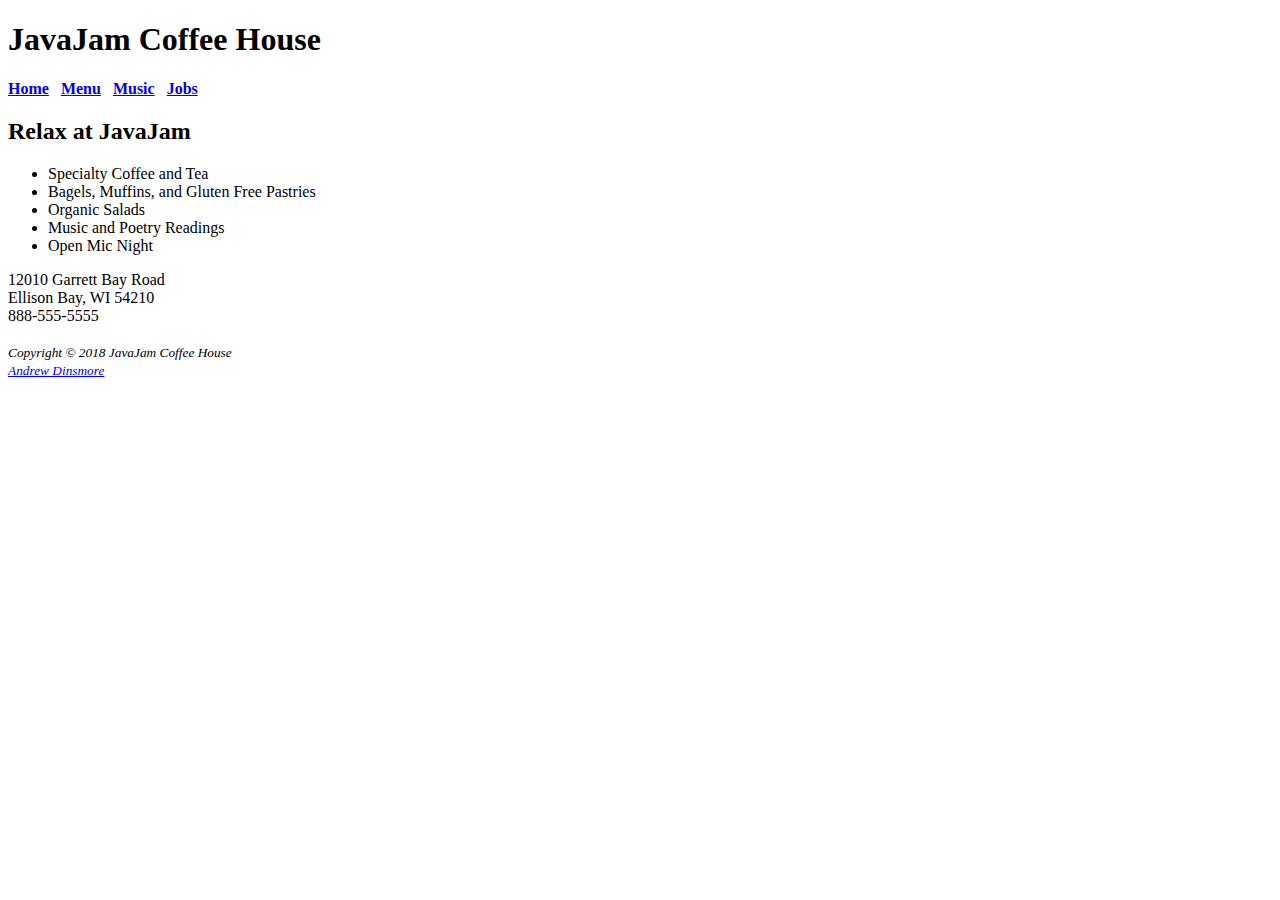
==== index.html @ 0913e06a "first commit" ====
<!DOCTYPE html>
<html lang="en">

<head>
    <meta charset="UTF-8">
    <meta http-equiv="X-UA-Compatible" content="IE=edge">
    <meta name="viewport" content="width=device-width, initial-scale=1.0">
    <title>Java Jam Coffee House</title>
</head>

<body>
    <header>
        <h1>JavaJam Coffee House</h1>
    </header>
    <nav><b><a href="index.html">Home</a> &nbsp; <a href="menu.html">Menu</a> &nbsp;
            <a href="music.html">Music</a> &nbsp; <a href="jobs.html">Jobs</a></b></nav>
    <main>
        <h2>Relax at JavaJam</h2>
        <ul>
            <li>Specialty Coffee and Tea</li>
            <li>Bagels, Muffins, and Gluten Free Pastries</li>
            <li>Organic Salads</li>
            <li>Music and Poetry Readings</li>
            <li>Open Mic Night</li>
        </ul>
        <div>
            12010 Garrett Bay Road<br>
            Ellison Bay, WI 54210<br>
            888-555-5555
        </div>
        <br>
    </main>
    <footer>
        <small><i>Copyright &copy; 2018 JavaJam Coffee House<br>
                <a href="mailto:adinsmore6132@conestogac.on.ca">Andrew Dinsmore</a>
            </i></small>
    </footer>
</body>

</html>
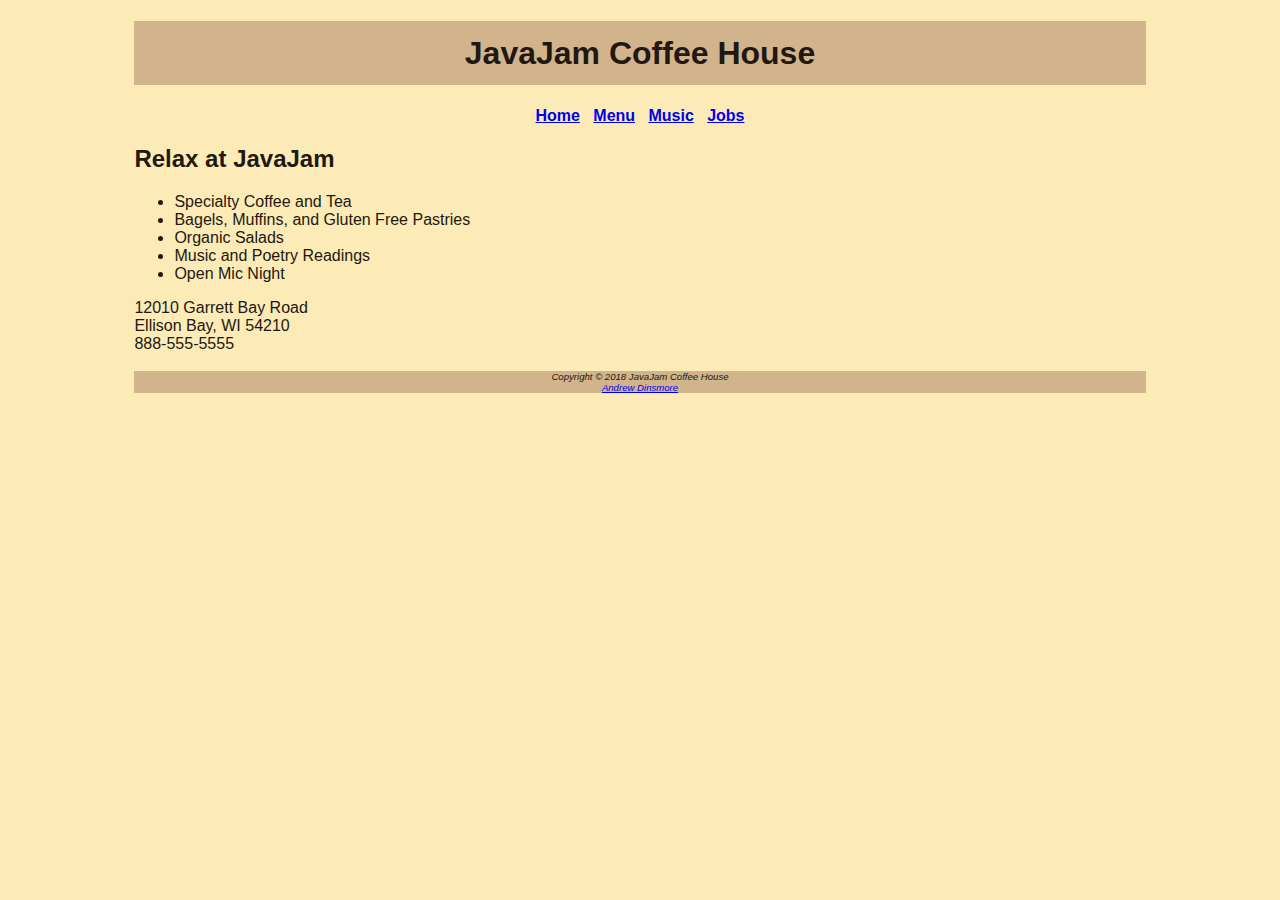
==== commit cd42cf05: "assignment3update" ====
--- a/index.html
+++ b/index.html
@@ -5,36 +5,40 @@
     <meta charset="UTF-8">
     <meta http-equiv="X-UA-Compatible" content="IE=edge">
     <meta name="viewport" content="width=device-width, initial-scale=1.0">
+    <link rel="stylesheet" href="javajam.css">
     <title>Java Jam Coffee House</title>
 </head>
 
 <body>
-    <header>
-        <h1>JavaJam Coffee House</h1>
-    </header>
-    <nav><b><a href="index.html">Home</a> &nbsp; <a href="menu.html">Menu</a> &nbsp;
-            <a href="music.html">Music</a> &nbsp; <a href="jobs.html">Jobs</a></b></nav>
-    <main>
-        <h2>Relax at JavaJam</h2>
-        <ul>
-            <li>Specialty Coffee and Tea</li>
-            <li>Bagels, Muffins, and Gluten Free Pastries</li>
-            <li>Organic Salads</li>
-            <li>Music and Poetry Readings</li>
-            <li>Open Mic Night</li>
-        </ul>
-        <div>
-            12010 Garrett Bay Road<br>
-            Ellison Bay, WI 54210<br>
-            888-555-5555
-        </div>
-        <br>
-    </main>
-    <footer>
-        <small><i>Copyright &copy; 2018 JavaJam Coffee House<br>
-                <a href="mailto:adinsmore6132@conestogac.on.ca">Andrew Dinsmore</a>
-            </i></small>
-    </footer>
+    <div id="wrapper">
+        <header>
+            <h1>JavaJam Coffee House</h1>
+        </header>
+        <nav><a href="index.html">Home</a> &nbsp; <a href="menu.html">Menu</a> &nbsp;
+            <a href="music.html">Music</a> &nbsp; <a href="jobs.html">Jobs</a>
+        </nav>
+        <main>
+            <h2>Relax at JavaJam</h2>
+            <ul>
+                <li>Specialty Coffee and Tea</li>
+                <li>Bagels, Muffins, and Gluten Free Pastries</li>
+                <li>Organic Salads</li>
+                <li>Music and Poetry Readings</li>
+                <li>Open Mic Night</li>
+            </ul>
+            <div>
+                12010 Garrett Bay Road<br>
+                Ellison Bay, WI 54210<br>
+                888-555-5555
+            </div>
+            <br>
+        </main>
+        <footer>
+            Copyright &copy; 2018 JavaJam Coffee House<br>
+            <a href="mailto:adinsmore6132@conestogac.on.ca">Andrew Dinsmore</a>
+
+        </footer>
+    </div>
 </body>
 
 </html>--- a/javajam.css
+++ b/javajam.css
@@ -0,0 +1,33 @@
+body {
+    background-color: #fcebb6;
+    color:#221811;
+    font-family: verdana, arial, sans-serif;
+}
+
+header {
+    background-color: #d2b48c;
+    text-align:center;
+}
+
+h1 {
+    line-height: 200%;
+}
+
+nav {
+    text-align:center;
+    font-weight:bold;
+}
+
+footer {
+    background-color: #d2b48c;
+    font-size: .6em;
+    font-style:italic;
+    text-align:center;
+}
+
+#wrapper {
+    width:80%;
+    margin-right: auto;
+    margin-left: auto;
+    
+}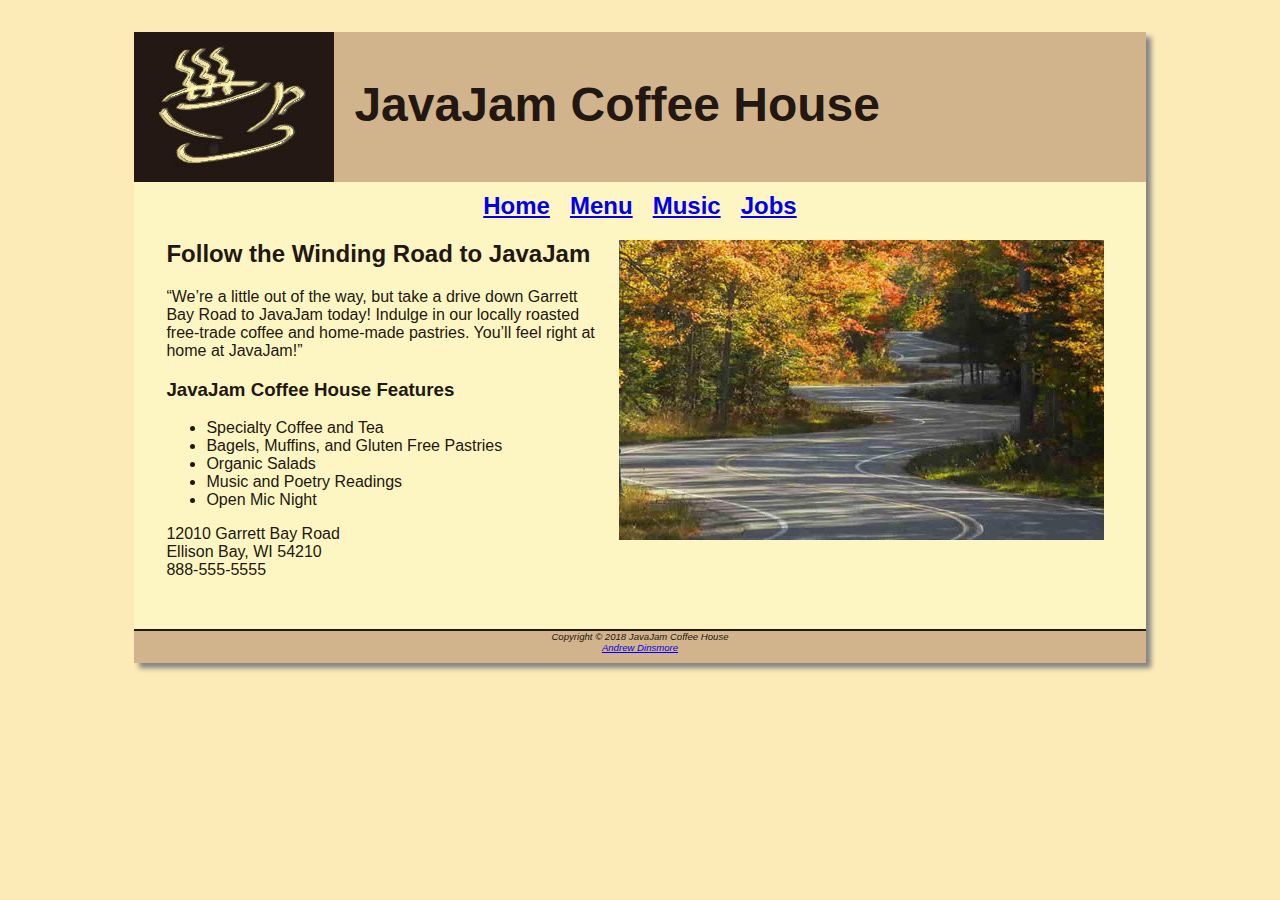
==== commit d9fa3b9e: "Assignment4_Update" ====
--- a/index.html
+++ b/index.html
@@ -12,13 +12,18 @@
 <body>
     <div id="wrapper">
         <header>
+
             <h1>JavaJam Coffee House</h1>
         </header>
         <nav><a href="index.html">Home</a> &nbsp; <a href="menu.html">Menu</a> &nbsp;
             <a href="music.html">Music</a> &nbsp; <a href="jobs.html">Jobs</a>
         </nav>
         <main>
-            <h2>Relax at JavaJam</h2>
+            <img src="images/road.jpg" alt="WindingRoad" height="" width="" align="right">
+            <h2>Follow the Winding Road to JavaJam</h2>
+            <p>“We’re a little out of the way, but take a drive down Garrett Bay Road to JavaJam today! Indulge in our
+                locally roasted free-trade coffee and home-made pastries. You’ll feel right at home at JavaJam!”</p>
+                <h3>JavaJam Coffee House Features</h3>
             <ul>
                 <li>Specialty Coffee and Tea</li>
                 <li>Bagels, Muffins, and Gluten Free Pastries</li>
--- a/javajam.css
+++ b/javajam.css
@@ -1,33 +1,67 @@
 body {
     background-color: #fcebb6;
-    color:#221811;
+    color: #221811;
     font-family: verdana, arial, sans-serif;
 }
 
 header {
     background-color: #d2b48c;
-    text-align:center;
+    height: 150px;
+    background-image: url(images/coffeelogo.jpg);
+    background-repeat: no-repeat;
 }
 
 h1 {
-    line-height: 200%;
+    padding-top: 45px;
+    padding-left: 220px;
+    font-size: 3em;
 }
 
 nav {
-    text-align:center;
-    font-weight:bold;
+    text-align: center;
+    font-weight: bold;
+    padding-top: 10px;
+    font-size: 1.5em;
+    text-decoration: none;
 }
 
 footer {
     background-color: #d2b48c;
     font-size: .6em;
-    font-style:italic;
-    text-align:center;
+    font-style: italic;
+    text-align: center;
+    padding-bottom:10px;
+    border-top: #221811 solid 2px;
 }
 
 #wrapper {
-    width:80%;
+    background-color: #fef6c2;
+    min-width: 960px;
+    max-width: 1280px;
+    width: 80%;
     margin-right: auto;
     margin-left: auto;
-    
+    box-shadow: 5px 5px 5px #828282;
+}
+h4 {
+    background-color: #d2b48c;
+    font-size:1.2em;
+    padding-left:.5em;
+    padding-bottom:.25em;
+}
+main {
+    padding-left:2em;
+    padding-right:2em;
+    padding-bottom:2em;
+
+}
+
+.details {
+    padding-left:20%;
+    padding-right:20%;
+}
+
+img {
+    padding-left:10px;
+    padding-right:10px;
 }